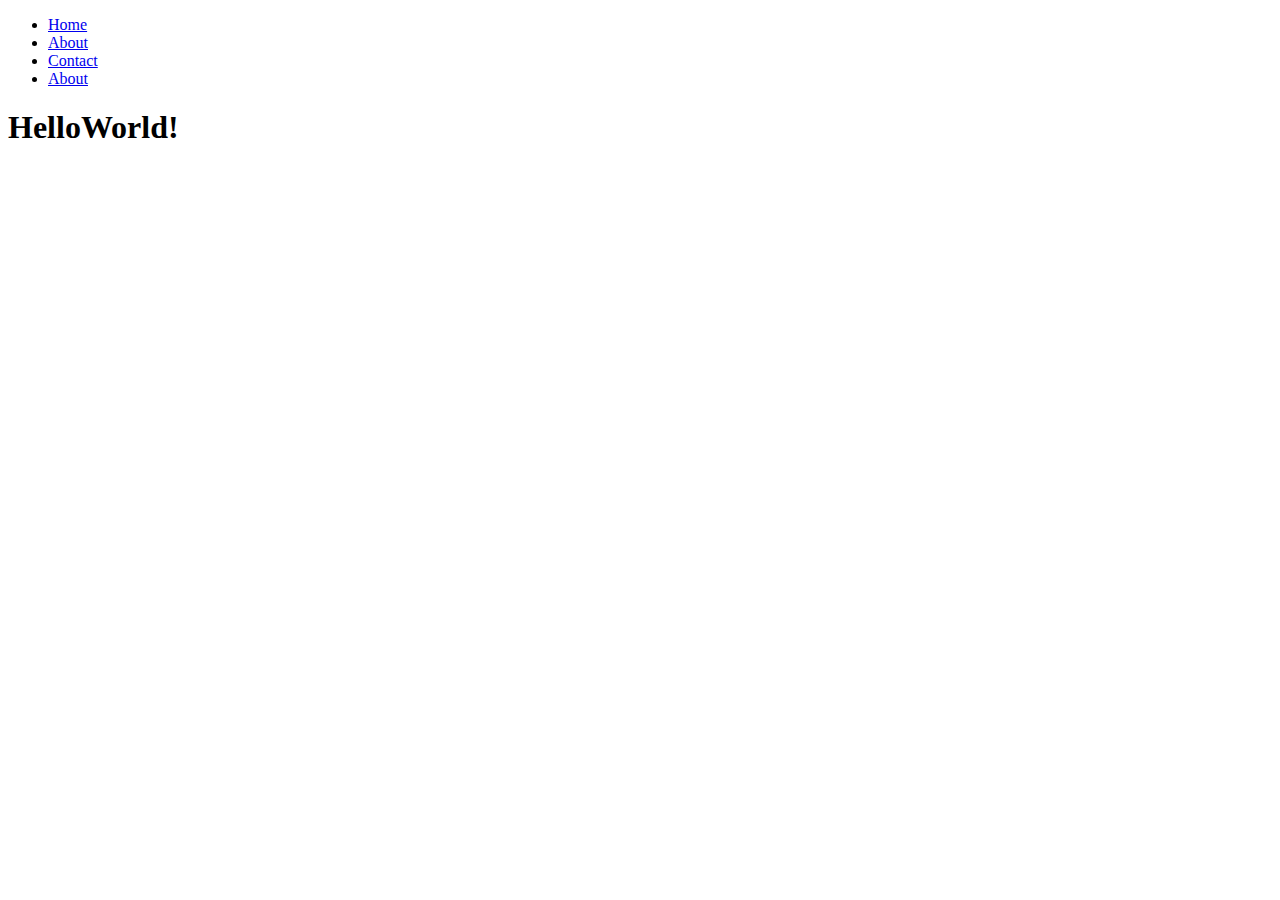
==== about.html @ d4cd8cc6 "added about, help, index, profiles and styles" ====
<!DOCTYPE html>
<html>
    <head>
        <title> About </title>
        <ul>
            <li><a href="index.html">Home</a></li>
            <li><a href="about.html">About</a></li>
            <li><a href="profiles.html">Contact</a></li>
            <li><a href="help.html">About</a></li>
          </ul> 
    </head>
    <body>
        <h1>HelloWorld!</h1>
    </body>
</html>
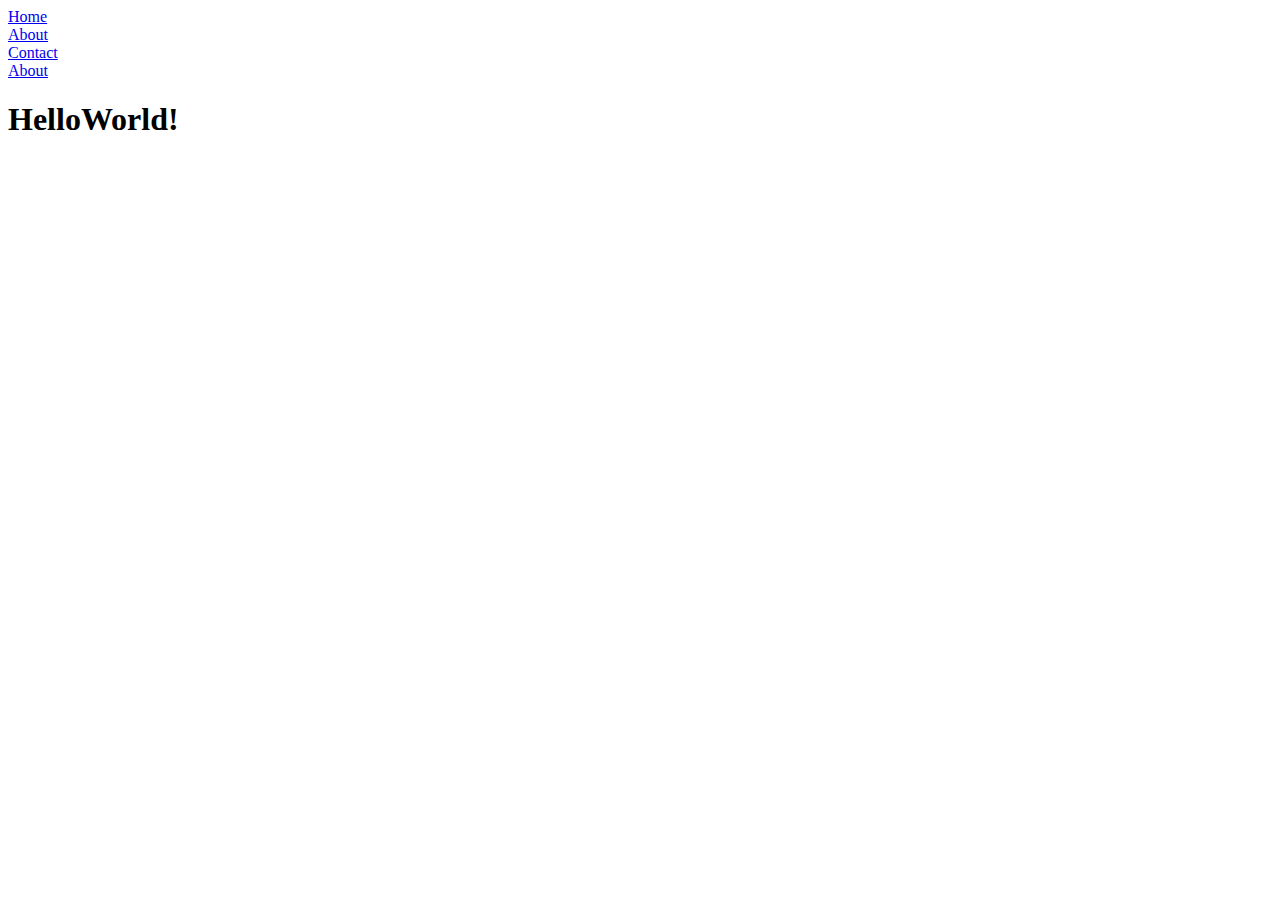
==== commit d0562e95: "integrated style sheets" ====
--- a/about.html
+++ b/about.html
@@ -1,6 +1,7 @@
 <!DOCTYPE html>
 <html>
     <head>
+        <link rel="stylesheet" href="styles.css">
         <title> About </title>
         <ul>
             <li><a href="index.html">Home</a></li>
--- a/styles.css
+++ b/styles.css
@@ -0,0 +1,5 @@
+ul {
+    list-style-type: none;
+    margin: 0;
+    padding: 0;
+}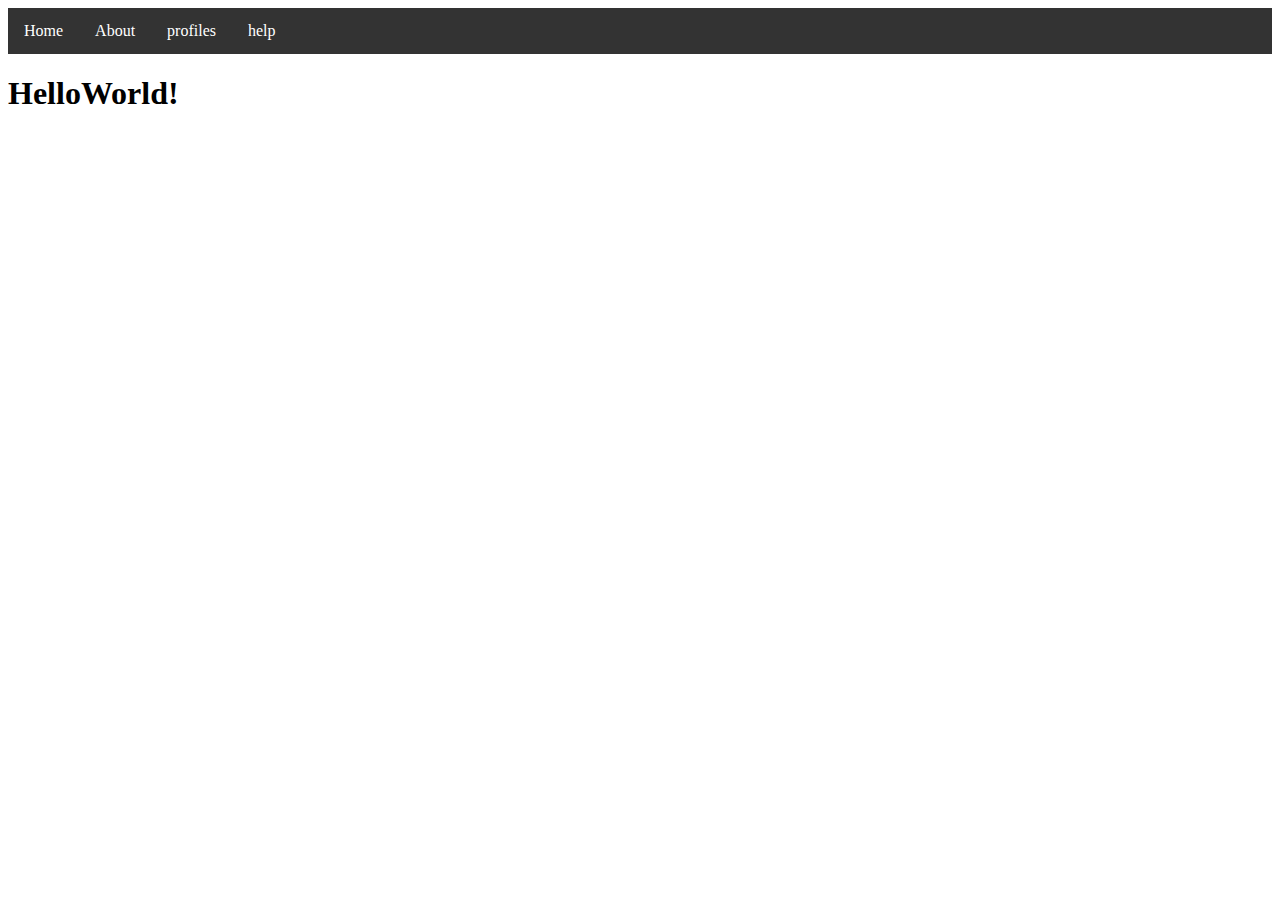
==== commit 74e3495b: "fixed names to HTMLs and added to CSS" ====
--- a/about.html
+++ b/about.html
@@ -6,9 +6,9 @@
         <ul>
             <li><a href="index.html">Home</a></li>
             <li><a href="about.html">About</a></li>
-            <li><a href="profiles.html">Contact</a></li>
-            <li><a href="help.html">About</a></li>
-          </ul> 
+            <li><a href="profiles.html">profiles</a></li>
+            <li><a href="help.html">help</a></li>
+          </ul>
     </head>
     <body>
         <h1>HelloWorld!</h1>
--- a/styles.css
+++ b/styles.css
@@ -2,4 +2,23 @@
     list-style-type: none;
     margin: 0;
     padding: 0;
-}+    overflow: hidden;
+    background-color: #333;
+  }
+  
+  li {
+    float: left;
+  }
+  
+  li a {
+    display: block;
+    color: white;
+    text-align: center;
+    padding: 14px 16px;
+    text-decoration: none;
+  }
+  
+  /* Change the link color to #111 (black) on hover */
+  li a:hover {
+    background-color: #111;
+  }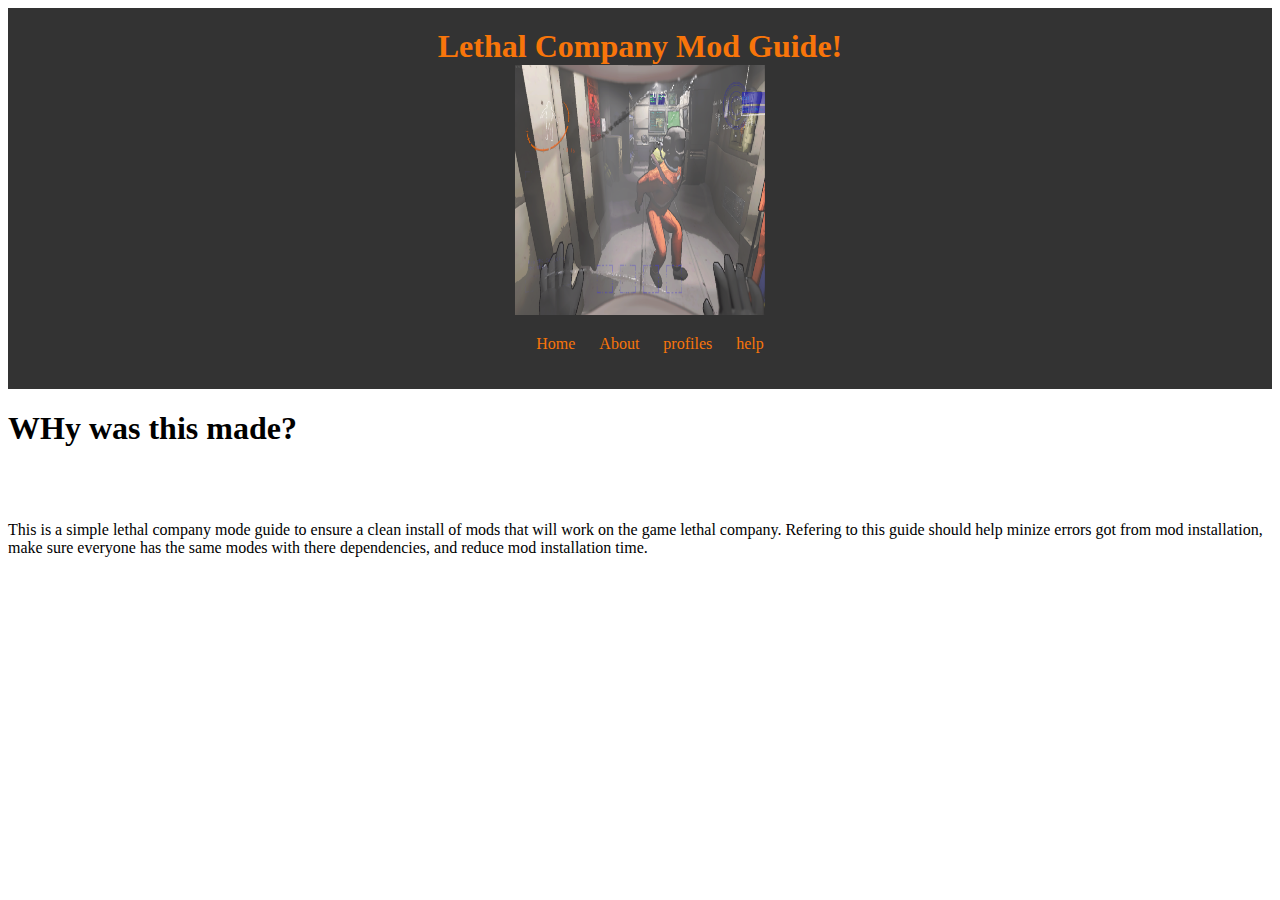
==== commit 7d37a694: "Update about.html" ====
--- a/about.html
+++ b/about.html
@@ -2,15 +2,25 @@
 <html>
     <head>
         <link rel="stylesheet" href="styles.css">
-        <title> About </title>
+        <title> Lethal Company Mod Guide - About </title>
+    </head>
+    <body>
+        <header>
+        <h1>Lethal Company Mod Guide!</h1>
+        <img src="./Images/logo.png" alt="Lethal-home-logo" width="250px" height="250px">
+        <nav>
         <ul>
             <li><a href="index.html">Home</a></li>
             <li><a href="about.html">About</a></li>
             <li><a href="profiles.html">profiles</a></li>
             <li><a href="help.html">help</a></li>
-          </ul>
-    </head>
-    <body>
-        <h1>HelloWorld!</h1>
+          </ul> 
+        </nav>
+        </header>
+        <centering><h1> WHy was this made?</h1><br></br>
+        <p>This is a simple lethal company mode guide to ensure a clean install of mods that will work on
+            the game lethal company. Refering to this guide should help minize errors got from mod installation,
+            make sure everyone has the same modes with there dependencies, and reduce mod installation time.
+        </p></centering>
     </body>
 </html>--- a/styles.css
+++ b/styles.css
@@ -1,24 +1,24 @@
-ul {
-    list-style-type: none;
+header {
+    background-color: #333;
+    color: #f8750a;
+    padding: 20px;
+    text-align: center;
+}
+
+header h1 {
     margin: 0;
-    padding: 0;
-    overflow: hidden;
-    background-color: #333;
-  }
-  
-  li {
-    float: left;
-  }
-  
-  li a {
-    display: block;
-    color: white;
-    text-align: center;
-    padding: 14px 16px;
+}
+
+nav ul {
+    list-style: none;
+}
+
+nav ul li {
+    display: inline;
+    margin-right: 20px;
+}
+
+nav ul li a {
+    color: #f8750a;
     text-decoration: none;
-  }
-  
-  /* Change the link color to #111 (black) on hover */
-  li a:hover {
-    background-color: #111;
-  }+}